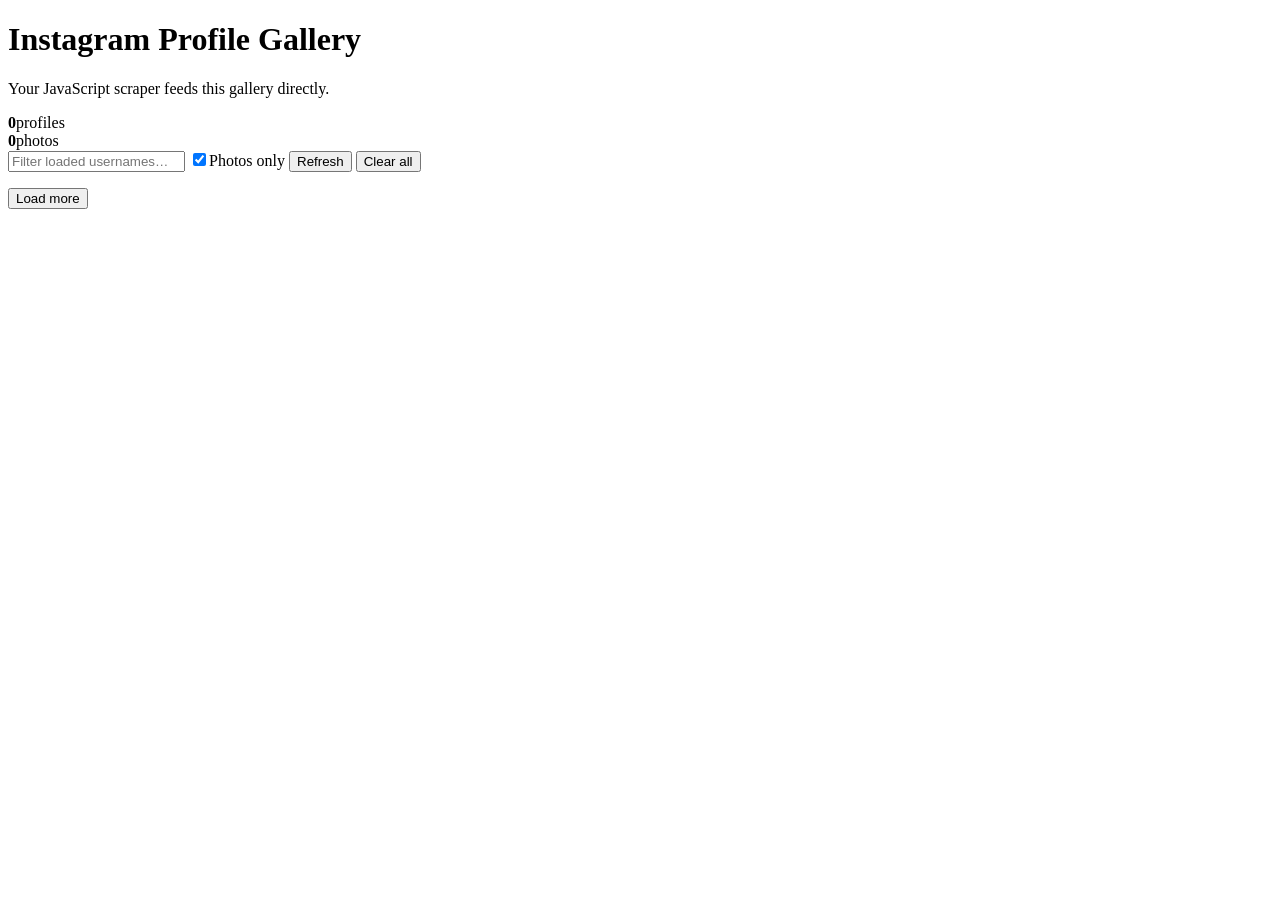
==== web/index.html @ 5e5fe773 "f" ====
<!doctype html>
<html lang="en">
<head>
  <meta charset="utf-8">
  <meta name="viewport" content="width=device-width,initial-scale=1,viewport-fit=cover">
  <title>Instagram Profile Gallery</title>
  <link rel="stylesheet" href="/static/app.css">
</head>
<body>
<main>
  <header class="top">
    <div>
      <h1>Instagram Profile Gallery</h1>
      <p>Your JavaScript scraper feeds this gallery directly.</p>
    </div>
    <div class="stats">
      <div><b id="total">0</b><span>profiles</span></div>
      <div><b id="photos">0</b><span>photos</span></div>
    </div>
  </header>

  <section class="controls">
    <input id="search" type="search" placeholder="Filter loaded usernames…">
    <label class="toggle"><input id="photosOnly" type="checkbox" checked><span>Photos only</span></label>
    <button id="refresh">Refresh</button>
    <button id="clear" class="danger">Clear all</button>
  </section>

  <p id="status" class="status"></p>
  <section id="gallery" class="gallery"></section>
  <div class="footer-actions"><button id="more">Load more</button></div>
</main>
<script src="/static/gallery-photo-v3.js?v=20260907-3"></script>
</body>
</html>
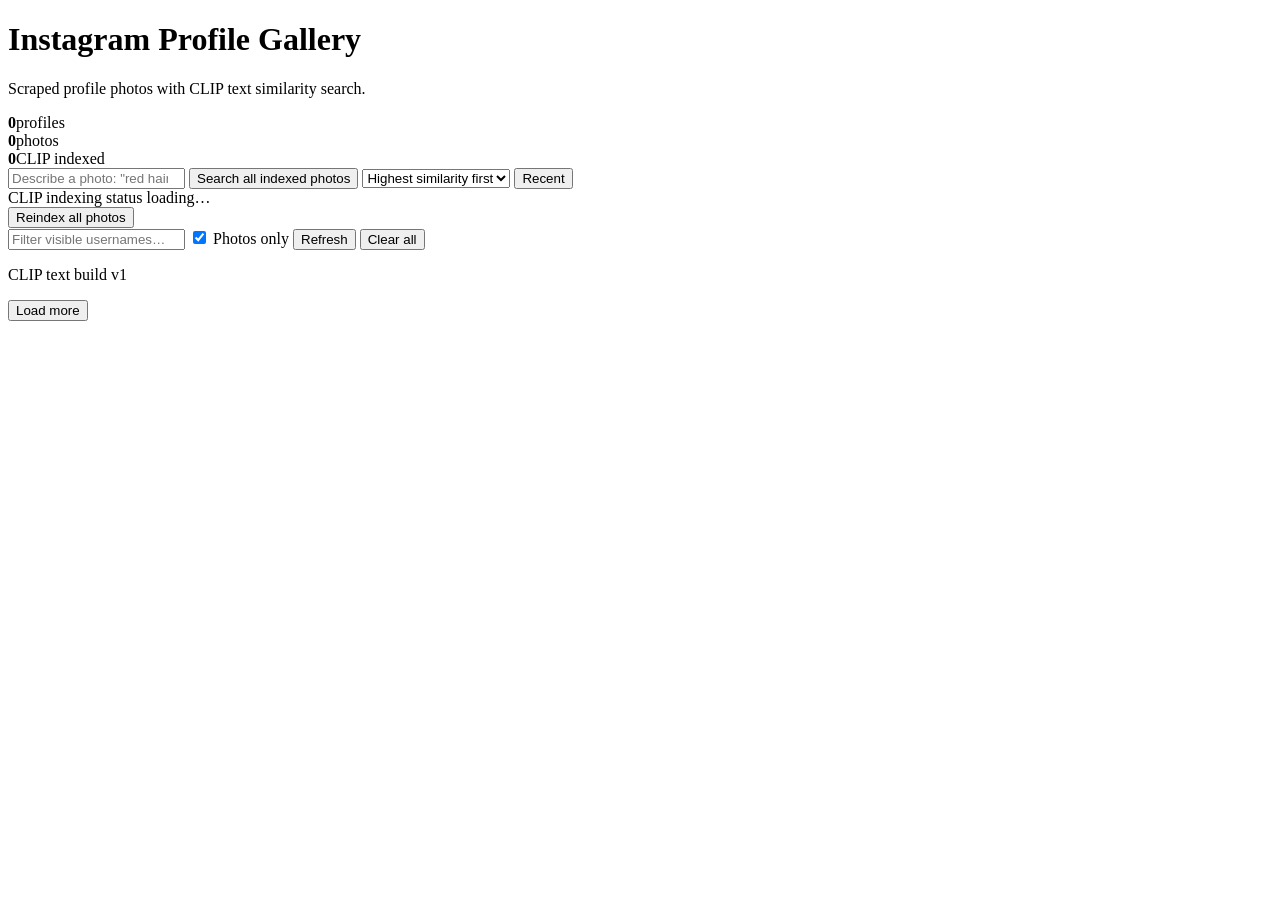
==== commit 375a28b9: "f" ====
--- a/web/index.html
+++ b/web/index.html
@@ -3,33 +3,63 @@
 <head>
   <meta charset="utf-8">
   <meta name="viewport" content="width=device-width,initial-scale=1,viewport-fit=cover">
-  <title>Instagram Profile Gallery</title>
-  <link rel="stylesheet" href="/static/app.css">
+  <title>Instagram Profile Gallery + CLIP</title>
+  <link rel="stylesheet" href="/static/app.css?v=clip-text-v1">
 </head>
 <body>
 <main>
   <header class="top">
     <div>
       <h1>Instagram Profile Gallery</h1>
-      <p>Your JavaScript scraper feeds this gallery directly.</p>
+      <p>Scraped profile photos with CLIP text similarity search.</p>
     </div>
     <div class="stats">
       <div><b id="total">0</b><span>profiles</span></div>
       <div><b id="photos">0</b><span>photos</span></div>
+      <div><b id="clipIndexed">0</b><span>CLIP indexed</span></div>
     </div>
   </header>
 
+  <section class="clip-panel">
+    <div class="clip-search-row">
+      <input id="clipQuery" type="search" placeholder='Describe a photo: "red hair sunglasses", "beach", "man in suit"...'>
+      <button id="clipSearch">Search all indexed photos</button>
+      <select id="scoreSort" class="score-sort"><option value="desc">Highest similarity first</option><option value="asc">Lowest similarity first</option></select>
+      <button id="showRecent" class="secondary">Recent</button>
+    </div>
+
+    <div class="clip-progress">
+      <div class="clip-progress-track">
+        <div id="clipProgressBar" class="clip-progress-bar"></div>
+      </div>
+      <div id="clipProgressText">CLIP indexing status loading…</div>
+    </div>
+
+    <div class="clip-actions">
+      <button id="reindex" class="secondary">Reindex all photos</button>
+      <span id="clipStatus"></span>
+    </div>
+  </section>
+
   <section class="controls">
-    <input id="search" type="search" placeholder="Filter loaded usernames…">
-    <label class="toggle"><input id="photosOnly" type="checkbox" checked><span>Photos only</span></label>
+    <input id="filter" type="search" placeholder="Filter visible usernames…">
+    <label class="toggle">
+      <input id="photosOnly" type="checkbox" checked>
+      <span>Photos only</span>
+    </label>
     <button id="refresh">Refresh</button>
     <button id="clear" class="danger">Clear all</button>
   </section>
 
-  <p id="status" class="status"></p>
+  <p id="status" class="status">CLIP text build v1</p>
+
   <section id="gallery" class="gallery"></section>
-  <div class="footer-actions"><button id="more">Load more</button></div>
+
+  <div class="footer-actions">
+    <button id="more">Load more</button>
+  </div>
 </main>
-<script src="/static/gallery-photo-v3.js?v=20260907-3"></script>
+
+<script src="/static/gallery-clip-text-v1.js?v=20260908-1"></script>
 </body>
 </html>
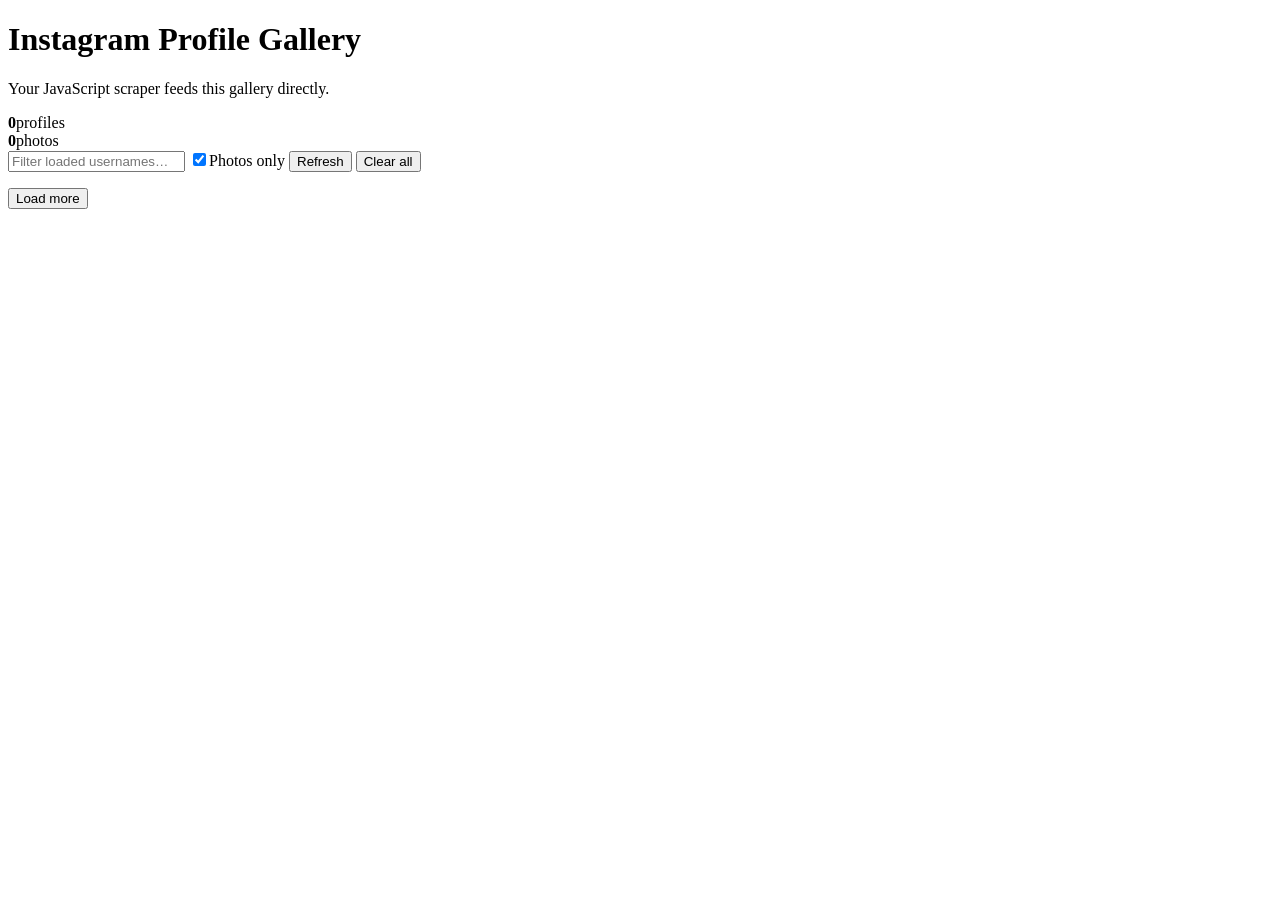
==== commit a6b4b9bf: "G" ====
--- a/web/index.html
+++ b/web/index.html
@@ -3,63 +3,33 @@
 <head>
   <meta charset="utf-8">
   <meta name="viewport" content="width=device-width,initial-scale=1,viewport-fit=cover">
-  <title>Instagram Profile Gallery + CLIP</title>
-  <link rel="stylesheet" href="/static/app.css?v=clip-text-v1">
+  <title>Instagram Profile Gallery</title>
+  <link rel="stylesheet" href="/static/app.css">
 </head>
 <body>
 <main>
   <header class="top">
     <div>
       <h1>Instagram Profile Gallery</h1>
-      <p>Scraped profile photos with CLIP text similarity search.</p>
+      <p>Your JavaScript scraper feeds this gallery directly.</p>
     </div>
     <div class="stats">
       <div><b id="total">0</b><span>profiles</span></div>
       <div><b id="photos">0</b><span>photos</span></div>
-      <div><b id="clipIndexed">0</b><span>CLIP indexed</span></div>
     </div>
   </header>
 
-  <section class="clip-panel">
-    <div class="clip-search-row">
-      <input id="clipQuery" type="search" placeholder='Describe a photo: "red hair sunglasses", "beach", "man in suit"...'>
-      <button id="clipSearch">Search all indexed photos</button>
-      <select id="scoreSort" class="score-sort"><option value="desc">Highest similarity first</option><option value="asc">Lowest similarity first</option></select>
-      <button id="showRecent" class="secondary">Recent</button>
-    </div>
-
-    <div class="clip-progress">
-      <div class="clip-progress-track">
-        <div id="clipProgressBar" class="clip-progress-bar"></div>
-      </div>
-      <div id="clipProgressText">CLIP indexing status loading…</div>
-    </div>
-
-    <div class="clip-actions">
-      <button id="reindex" class="secondary">Reindex all photos</button>
-      <span id="clipStatus"></span>
-    </div>
-  </section>
-
   <section class="controls">
-    <input id="filter" type="search" placeholder="Filter visible usernames…">
-    <label class="toggle">
-      <input id="photosOnly" type="checkbox" checked>
-      <span>Photos only</span>
-    </label>
+    <input id="search" type="search" placeholder="Filter loaded usernames…">
+    <label class="toggle"><input id="photosOnly" type="checkbox" checked><span>Photos only</span></label>
     <button id="refresh">Refresh</button>
     <button id="clear" class="danger">Clear all</button>
   </section>
 
-  <p id="status" class="status">CLIP text build v1</p>
-
+  <p id="status" class="status"></p>
   <section id="gallery" class="gallery"></section>
-
-  <div class="footer-actions">
-    <button id="more">Load more</button>
-  </div>
+  <div class="footer-actions"><button id="more">Load more</button></div>
 </main>
-
-<script src="/static/gallery-clip-text-v1.js?v=20260908-1"></script>
+<script src="/static/gallery-photo-v3.js?v=20260907-3"></script>
 </body>
 </html>
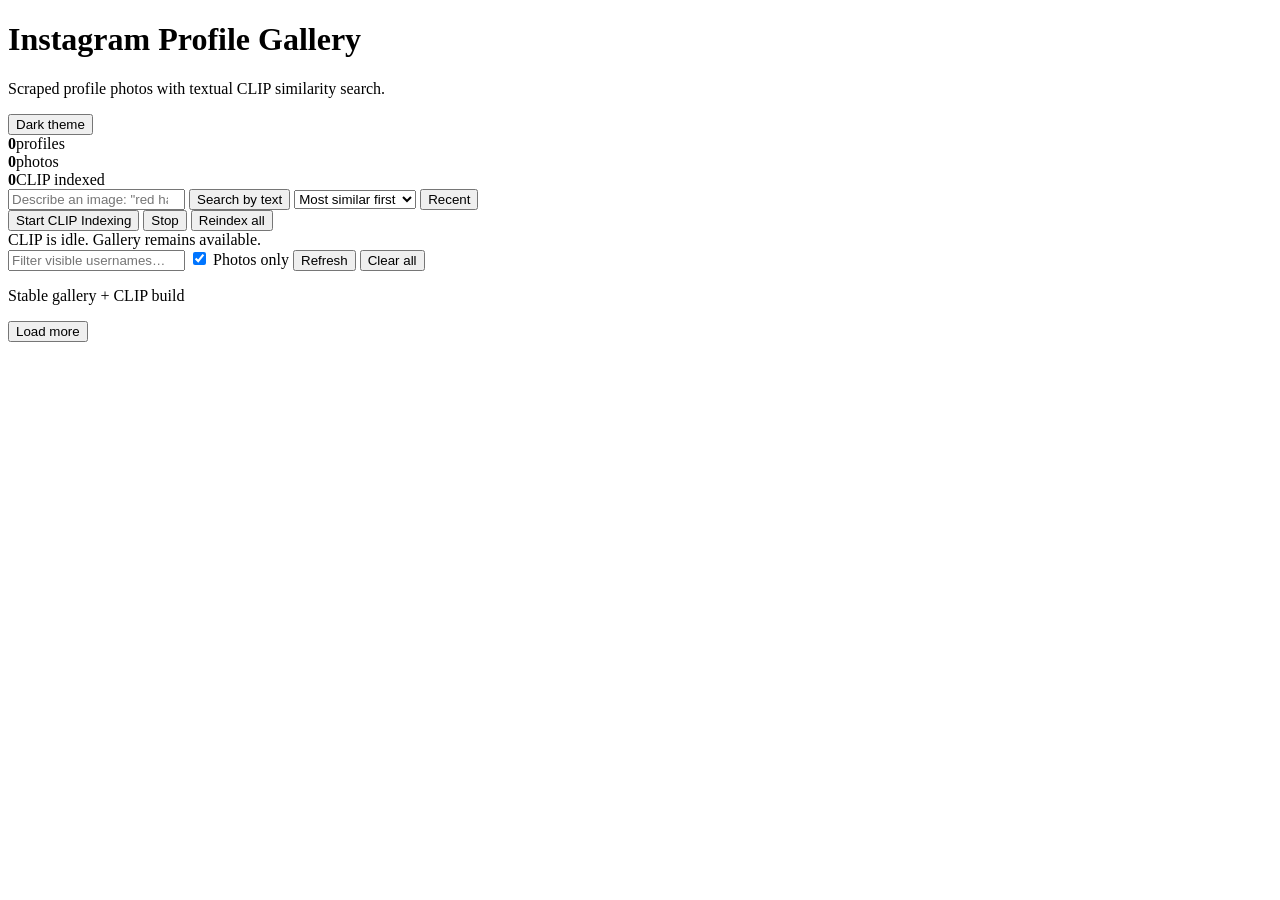
==== commit b86a9a36: "V" ====
--- a/web/index.html
+++ b/web/index.html
@@ -1,35 +1,73 @@
 <!doctype html>
-<html lang="en">
+<html lang="en" data-theme="light">
 <head>
   <meta charset="utf-8">
   <meta name="viewport" content="width=device-width,initial-scale=1,viewport-fit=cover">
-  <title>Instagram Profile Gallery</title>
-  <link rel="stylesheet" href="/static/app.css">
+  <title>Instagram Profile Gallery + CLIP</title>
+  <link rel="stylesheet" href="/static/app.css?v=clip-safe-light-v1">
 </head>
 <body>
 <main>
   <header class="top">
     <div>
       <h1>Instagram Profile Gallery</h1>
-      <p>Your JavaScript scraper feeds this gallery directly.</p>
+      <p>Scraped profile photos with textual CLIP similarity search.</p>
     </div>
-    <div class="stats">
-      <div><b id="total">0</b><span>profiles</span></div>
-      <div><b id="photos">0</b><span>photos</span></div>
+
+    <div class="header-actions">
+      <button id="themeToggle" class="secondary">Dark theme</button>
+      <div class="stats">
+        <div><b id="total">0</b><span>profiles</span></div>
+        <div><b id="photos">0</b><span>photos</span></div>
+        <div><b id="clipIndexed">0</b><span>CLIP indexed</span></div>
+      </div>
     </div>
   </header>
 
+  <section class="clip-panel">
+    <div class="clip-search-row">
+      <input id="clipQuery" type="search"
+             placeholder='Describe an image: "red hair sunglasses", "beach selfie", "man in suit"...'>
+      <button id="clipSearch">Search by text</button>
+      <select id="scoreSort">
+        <option value="desc">Most similar first</option>
+        <option value="asc">Least similar first</option>
+      </select>
+      <button id="showRecent" class="secondary">Recent</button>
+    </div>
+
+    <div class="clip-controls">
+      <button id="startClip">Start CLIP Indexing</button>
+      <button id="stopClip" class="secondary">Stop</button>
+      <button id="reindexClip" class="secondary">Reindex all</button>
+    </div>
+
+    <div class="clip-progress-track">
+      <div id="clipProgressBar" class="clip-progress-bar"></div>
+    </div>
+    <div id="clipProgressText" class="status">CLIP is idle. Gallery remains available.</div>
+    <div id="clipStatus" class="status"></div>
+  </section>
+
   <section class="controls">
-    <input id="search" type="search" placeholder="Filter loaded usernames…">
-    <label class="toggle"><input id="photosOnly" type="checkbox" checked><span>Photos only</span></label>
+    <input id="filter" type="search" placeholder="Filter visible usernames…">
+    <label class="toggle">
+      <input id="photosOnly" type="checkbox" checked>
+      <span>Photos only</span>
+    </label>
     <button id="refresh">Refresh</button>
     <button id="clear" class="danger">Clear all</button>
   </section>
 
-  <p id="status" class="status"></p>
+  <p id="status" class="status">Stable gallery + CLIP build</p>
+
   <section id="gallery" class="gallery"></section>
-  <div class="footer-actions"><button id="more">Load more</button></div>
+
+  <div class="footer-actions">
+    <button id="more">Load more</button>
+  </div>
 </main>
-<script src="/static/gallery-photo-v3.js?v=20260907-3"></script>
+
+<script src="/static/gallery-clip-safe-v1.js?v=20260908-1"></script>
 </body>
 </html>
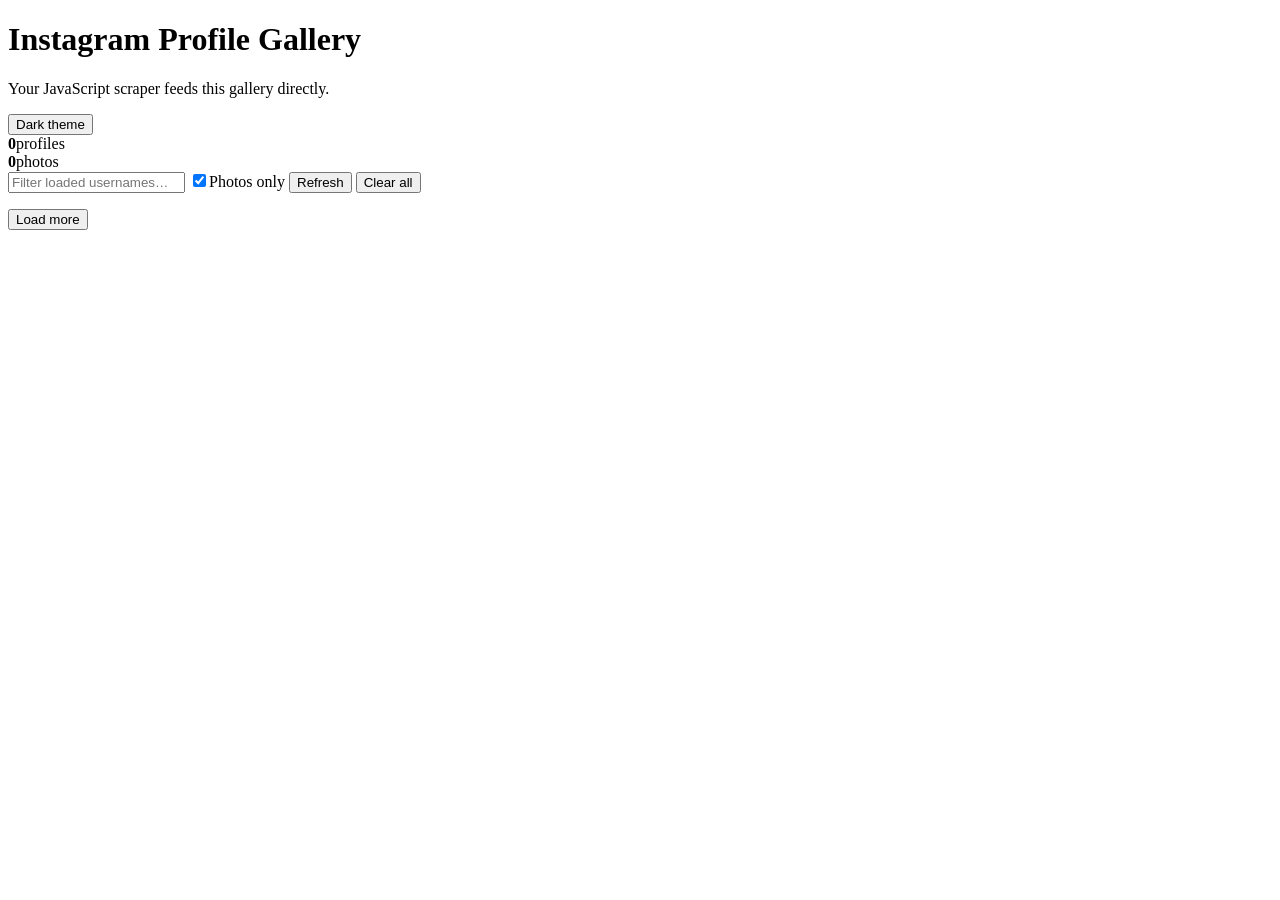
==== commit e65e0ef6: "C" ====
--- a/web/index.html
+++ b/web/index.html
@@ -1,73 +1,35 @@
 <!doctype html>
-<html lang="en" data-theme="light">
+<html lang="en">
 <head>
   <meta charset="utf-8">
   <meta name="viewport" content="width=device-width,initial-scale=1,viewport-fit=cover">
-  <title>Instagram Profile Gallery + CLIP</title>
-  <link rel="stylesheet" href="/static/app.css?v=clip-safe-light-v1">
+  <title>Instagram Profile Gallery</title>
+  <link rel="stylesheet" href="/static/app.css">
 </head>
 <body>
 <main>
   <header class="top">
     <div>
       <h1>Instagram Profile Gallery</h1>
-      <p>Scraped profile photos with textual CLIP similarity search.</p>
+      <p>Your JavaScript scraper feeds this gallery directly.</p>
     </div>
-
-    <div class="header-actions">
-      <button id="themeToggle" class="secondary">Dark theme</button>
-      <div class="stats">
-        <div><b id="total">0</b><span>profiles</span></div>
-        <div><b id="photos">0</b><span>photos</span></div>
-        <div><b id="clipIndexed">0</b><span>CLIP indexed</span></div>
-      </div>
-    </div>
+    <div class="header-actions"><button id="themeToggle" class="secondary">Dark theme</button><div class="stats">
+      <div><b id="total">0</b><span>profiles</span></div>
+      <div><b id="photos">0</b><span>photos</span></div>
+    </div></div>
   </header>
 
-  <section class="clip-panel">
-    <div class="clip-search-row">
-      <input id="clipQuery" type="search"
-             placeholder='Describe an image: "red hair sunglasses", "beach selfie", "man in suit"...'>
-      <button id="clipSearch">Search by text</button>
-      <select id="scoreSort">
-        <option value="desc">Most similar first</option>
-        <option value="asc">Least similar first</option>
-      </select>
-      <button id="showRecent" class="secondary">Recent</button>
-    </div>
-
-    <div class="clip-controls">
-      <button id="startClip">Start CLIP Indexing</button>
-      <button id="stopClip" class="secondary">Stop</button>
-      <button id="reindexClip" class="secondary">Reindex all</button>
-    </div>
-
-    <div class="clip-progress-track">
-      <div id="clipProgressBar" class="clip-progress-bar"></div>
-    </div>
-    <div id="clipProgressText" class="status">CLIP is idle. Gallery remains available.</div>
-    <div id="clipStatus" class="status"></div>
-  </section>
-
   <section class="controls">
-    <input id="filter" type="search" placeholder="Filter visible usernames…">
-    <label class="toggle">
-      <input id="photosOnly" type="checkbox" checked>
-      <span>Photos only</span>
-    </label>
+    <input id="search" type="search" placeholder="Filter loaded usernames…">
+    <label class="toggle"><input id="photosOnly" type="checkbox" checked><span>Photos only</span></label>
     <button id="refresh">Refresh</button>
     <button id="clear" class="danger">Clear all</button>
   </section>
 
-  <p id="status" class="status">Stable gallery + CLIP build</p>
-
+  <p id="status" class="status"></p>
   <section id="gallery" class="gallery"></section>
-
-  <div class="footer-actions">
-    <button id="more">Load more</button>
-  </div>
+  <div class="footer-actions"><button id="more">Load more</button></div>
 </main>
-
-<script src="/static/gallery-clip-safe-v1.js?v=20260908-1"></script>
+<script src="/static/gallery-photo-v3.js?v=stable-light-1"></script>
 </body>
 </html>
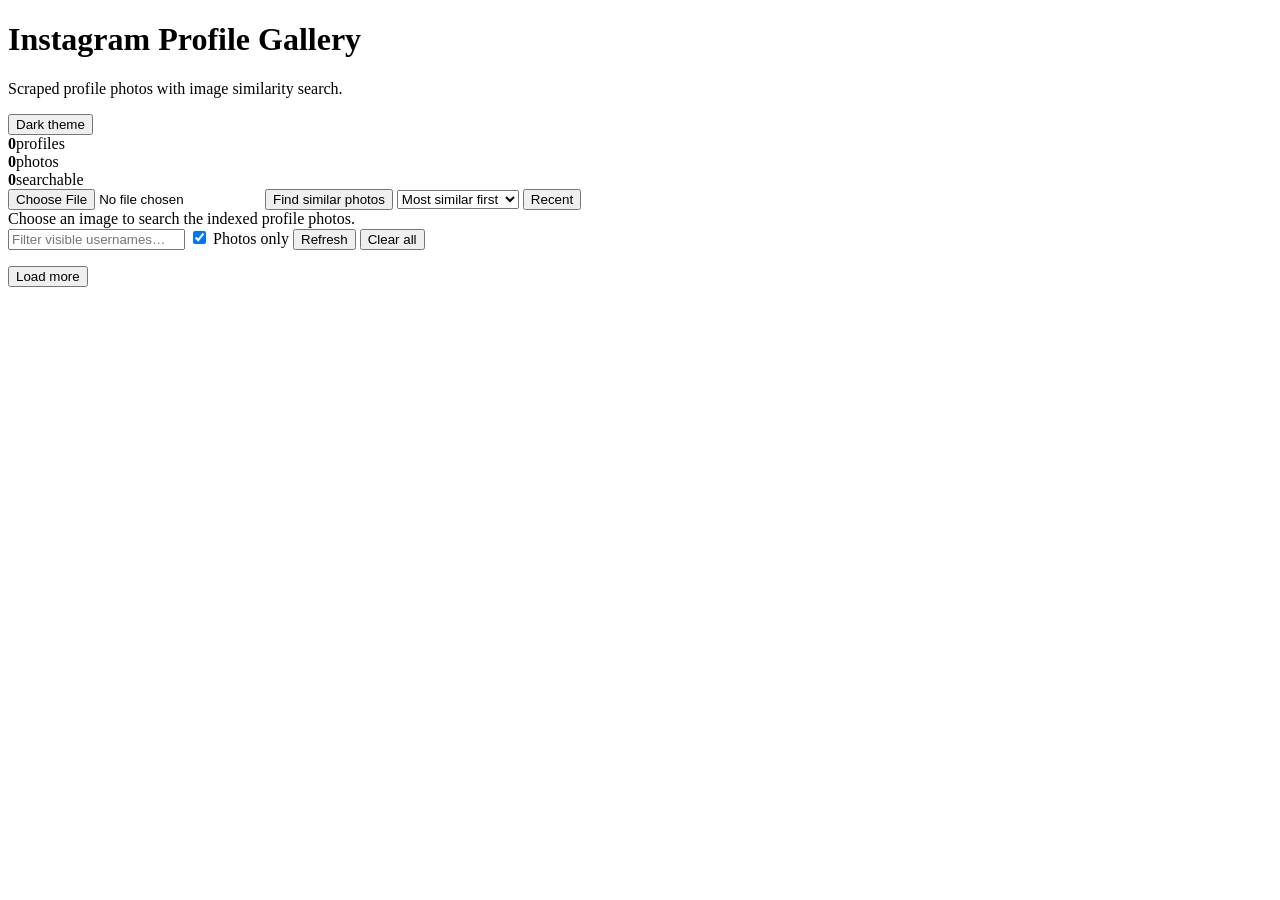
==== commit 70ae99b5: "C" ====
--- a/web/index.html
+++ b/web/index.html
@@ -1,27 +1,47 @@
 <!doctype html>
-<html lang="en">
+<html lang="en" data-theme="light">
 <head>
   <meta charset="utf-8">
   <meta name="viewport" content="width=device-width,initial-scale=1,viewport-fit=cover">
   <title>Instagram Profile Gallery</title>
-  <link rel="stylesheet" href="/static/app.css">
+  <link rel="stylesheet" href="/static/app.css?v=image-search-v1">
 </head>
 <body>
 <main>
   <header class="top">
     <div>
       <h1>Instagram Profile Gallery</h1>
-      <p>Your JavaScript scraper feeds this gallery directly.</p>
+      <p>Scraped profile photos with image similarity search.</p>
     </div>
-    <div class="header-actions"><button id="themeToggle" class="secondary">Dark theme</button><div class="stats">
-      <div><b id="total">0</b><span>profiles</span></div>
-      <div><b id="photos">0</b><span>photos</span></div>
-    </div></div>
+    <div class="header-actions">
+      <button id="themeToggle" class="secondary">Dark theme</button>
+      <div class="stats">
+        <div><b id="total">0</b><span>profiles</span></div>
+        <div><b id="photos">0</b><span>photos</span></div>
+        <div><b id="indexed">0</b><span>searchable</span></div>
+      </div>
+    </div>
   </header>
 
+  <section class="image-search-panel">
+    <div class="image-search-row">
+      <input id="queryImage" type="file" accept="image/*">
+      <button id="imageSearch">Find similar photos</button>
+      <select id="scoreSort">
+        <option value="desc">Most similar first</option>
+        <option value="asc">Least similar first</option>
+      </select>
+      <button id="showRecent" class="secondary">Recent</button>
+    </div>
+    <div id="imageSearchStatus" class="status">Choose an image to search the indexed profile photos.</div>
+  </section>
+
   <section class="controls">
-    <input id="search" type="search" placeholder="Filter loaded usernames…">
-    <label class="toggle"><input id="photosOnly" type="checkbox" checked><span>Photos only</span></label>
+    <input id="filter" type="search" placeholder="Filter visible usernames…">
+    <label class="toggle">
+      <input id="photosOnly" type="checkbox" checked>
+      <span>Photos only</span>
+    </label>
     <button id="refresh">Refresh</button>
     <button id="clear" class="danger">Clear all</button>
   </section>
@@ -30,6 +50,7 @@
   <section id="gallery" class="gallery"></section>
   <div class="footer-actions"><button id="more">Load more</button></div>
 </main>
-<script src="/static/gallery-photo-v3.js?v=stable-light-1"></script>
+
+<script src="/static/gallery-image-search-v1.js?v=20260908-1"></script>
 </body>
 </html>
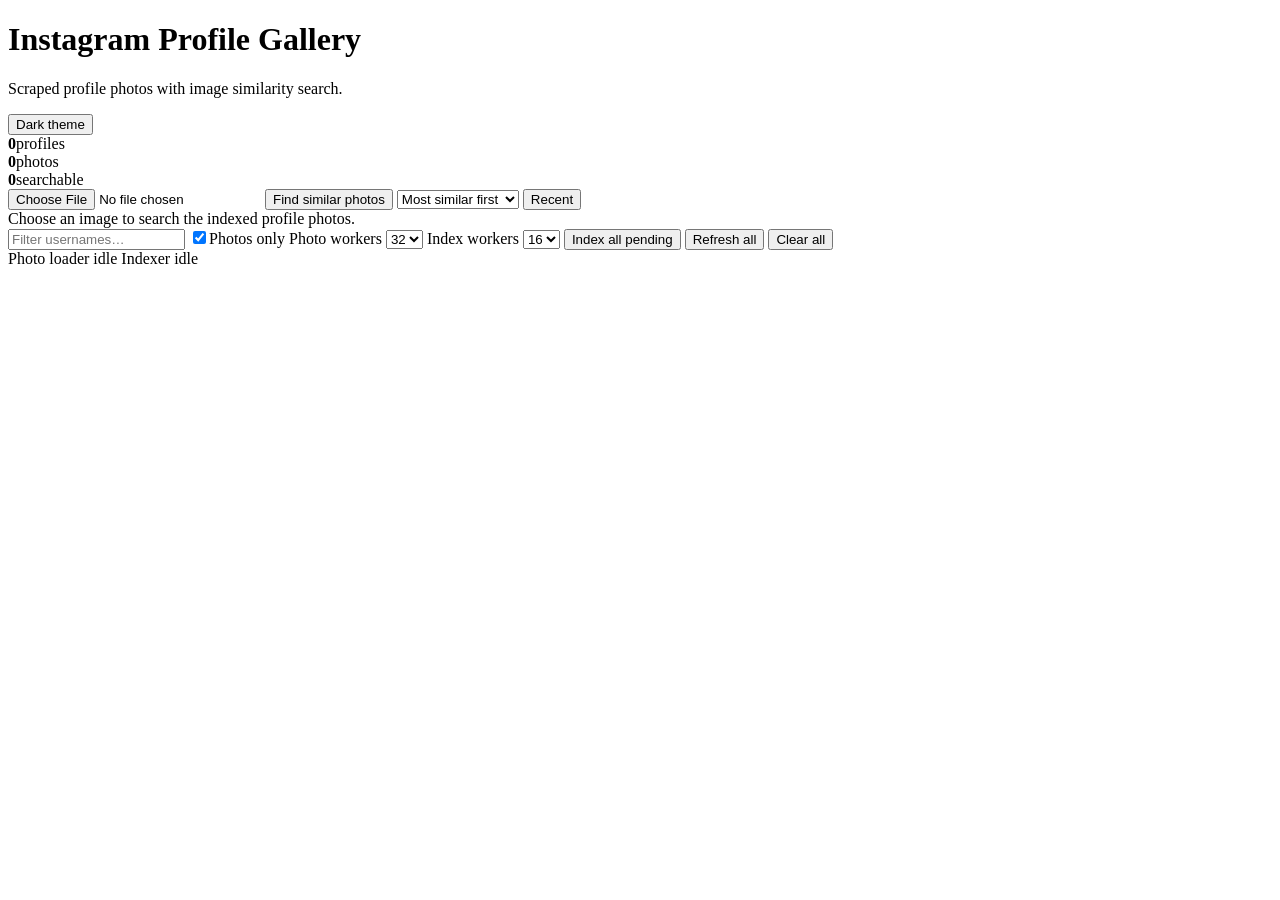
==== commit 0bc2cd1a: "M" ====
--- a/web/index.html
+++ b/web/index.html
@@ -4,15 +4,12 @@
   <meta charset="utf-8">
   <meta name="viewport" content="width=device-width,initial-scale=1,viewport-fit=cover">
   <title>Instagram Profile Gallery</title>
-  <link rel="stylesheet" href="/static/app.css?v=image-search-v1">
+  <link rel="stylesheet" href="/static/app.css?v=workers-v2">
 </head>
 <body>
 <main>
   <header class="top">
-    <div>
-      <h1>Instagram Profile Gallery</h1>
-      <p>Scraped profile photos with image similarity search.</p>
-    </div>
+    <div><h1>Instagram Profile Gallery</h1><p>Scraped profile photos with image similarity search.</p></div>
     <div class="header-actions">
       <button id="themeToggle" class="secondary">Dark theme</button>
       <div class="stats">
@@ -27,30 +24,33 @@
     <div class="image-search-row">
       <input id="queryImage" type="file" accept="image/*">
       <button id="imageSearch">Find similar photos</button>
-      <select id="scoreSort">
-        <option value="desc">Most similar first</option>
-        <option value="asc">Least similar first</option>
-      </select>
+      <select id="scoreSort"><option value="desc">Most similar first</option><option value="asc">Least similar first</option></select>
       <button id="showRecent" class="secondary">Recent</button>
     </div>
     <div id="imageSearchStatus" class="status">Choose an image to search the indexed profile photos.</div>
   </section>
 
   <section class="controls">
-    <input id="filter" type="search" placeholder="Filter visible usernames…">
-    <label class="toggle">
-      <input id="photosOnly" type="checkbox" checked>
-      <span>Photos only</span>
+    <input id="filter" type="search" placeholder="Filter usernames…">
+    <label class="toggle"><input id="photosOnly" type="checkbox" checked><span>Photos only</span></label>
+    <label class="worker-control"><span>Photo workers</span>
+      <select id="photoWorkers"><option>4</option><option>8</option><option>16</option><option selected>32</option><option>48</option><option>64</option></select>
     </label>
-    <button id="refresh">Refresh</button>
+    <label class="worker-control"><span>Index workers</span>
+      <select id="indexWorkers"><option>2</option><option>4</option><option>8</option><option selected>16</option><option>24</option><option>32</option><option>48</option><option>64</option></select>
+    </label>
+    <button id="indexNow" class="secondary">Index all pending</button>
+    <button id="refresh">Refresh all</button>
     <button id="clear" class="danger">Clear all</button>
   </section>
 
+  <div class="throughput-status">
+    <span id="photoLoadStatus">Photo loader idle</span>
+    <span id="indexStatus">Indexer idle</span>
+  </div>
   <p id="status" class="status"></p>
   <section id="gallery" class="gallery"></section>
-  <div class="footer-actions"><button id="more">Load more</button></div>
 </main>
-
-<script src="/static/gallery-image-search-v1.js?v=20260908-1"></script>
+<script src="/static/gallery-image-search-v2.js?v=20260909-workers-1"></script>
 </body>
 </html>
